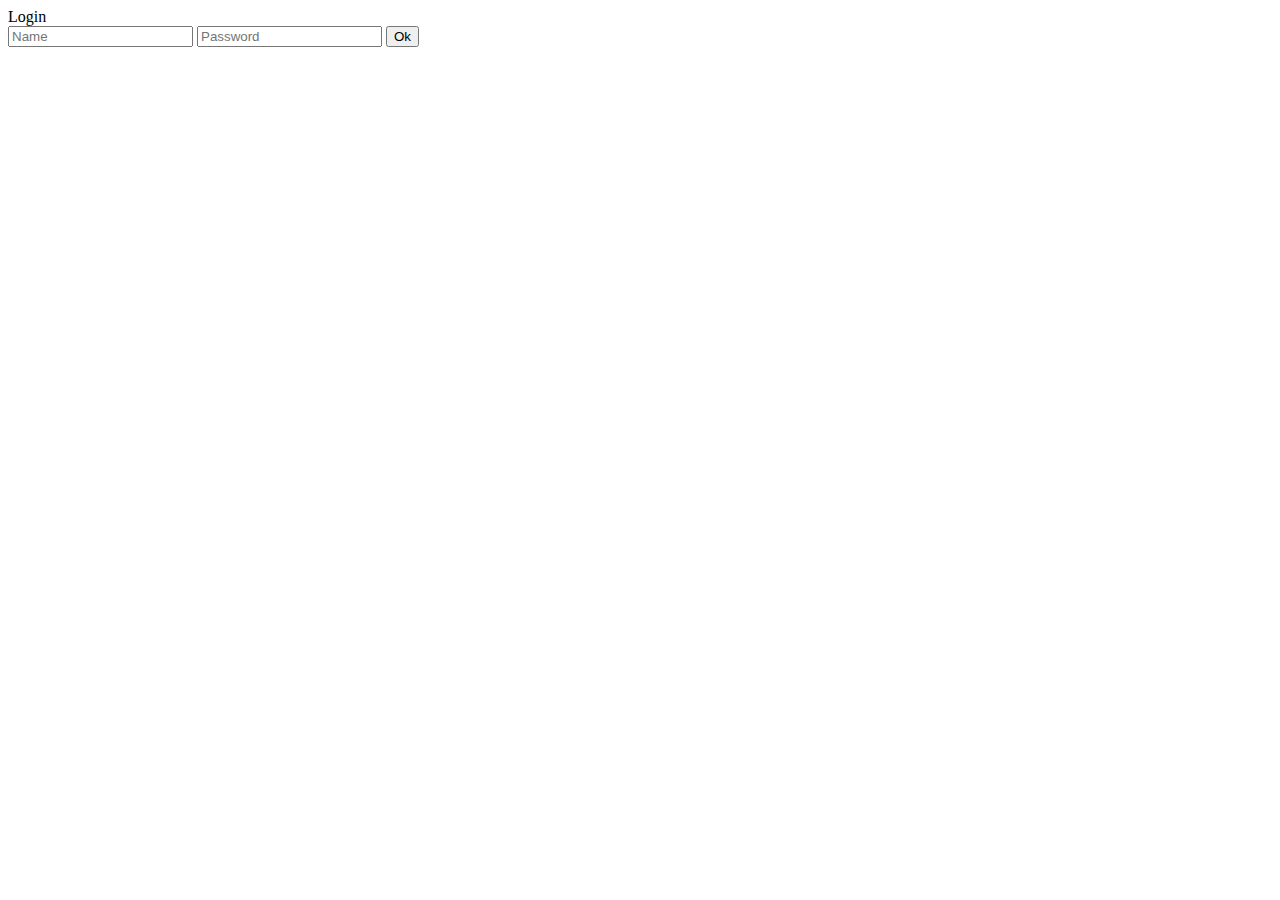
==== src/main/resources/templates/login.html @ be3be503 "add registration and login users" ====
<!DOCTYPE html>
<html lang="en" xmlns:th="http://www.thymeleaf.org">
<head>
    <meta charset="UTF-8">

    <title>Title</title>
</head>
<body>

Login

<div>
    <form th:action="@{/login}" method="post">
        <input type="text" name="username" placeholder="Name">

        <input type="password" name="password" placeholder="Password">

        <button type="submit" >Ok</button>
    </form>
</div>

</body>
</html>
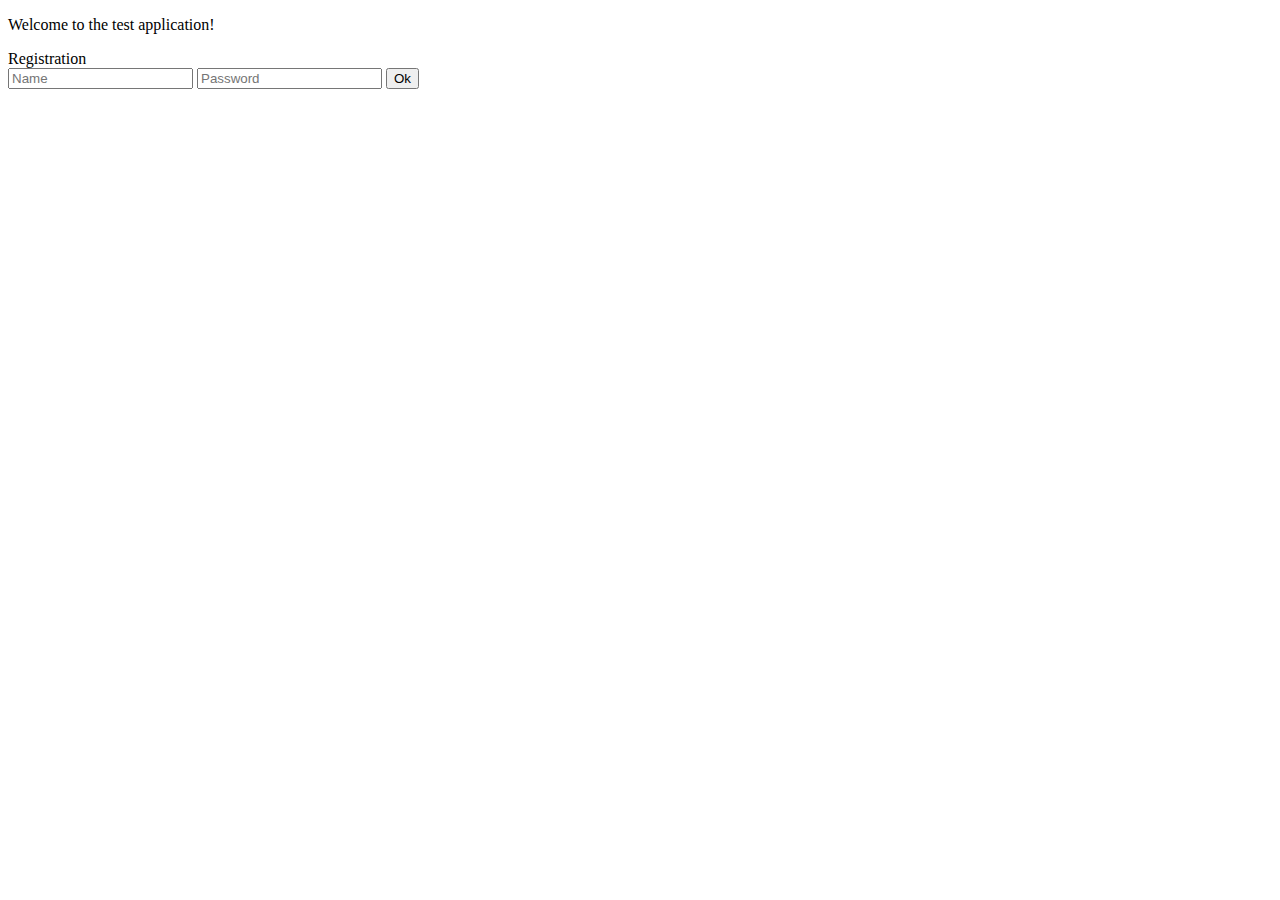
==== commit d30d480f: "changed the error" ====
--- a/src/main/resources/templates/login.html
+++ b/src/main/resources/templates/login.html
@@ -7,7 +7,9 @@
 </head>
 <body>
 
-Login
+<p>Welcome to the test application!</p>
+
+<a th:href="@{/registration}">Registration</a>
 
 <div>
     <form th:action="@{/login}" method="post">
